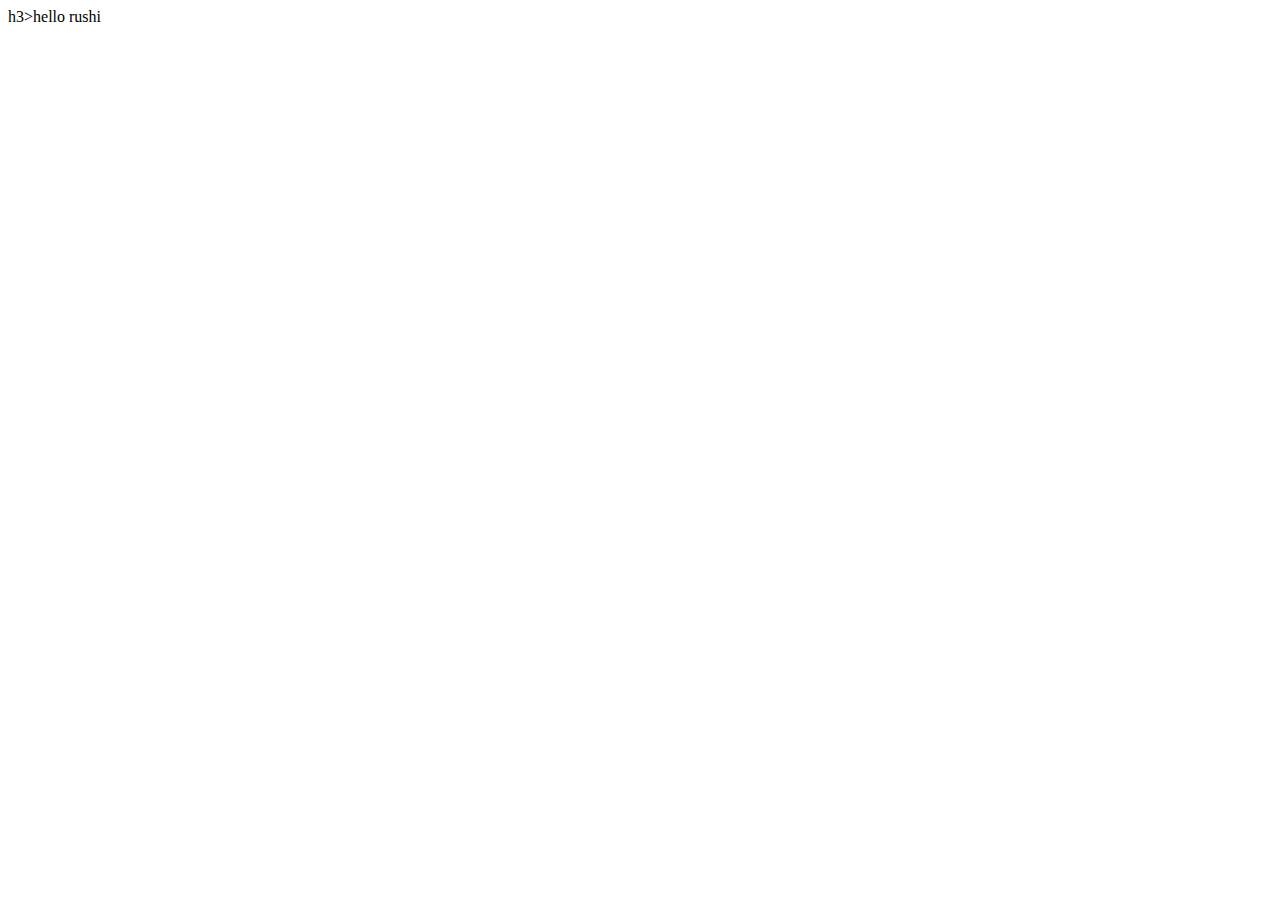
==== index.html @ 6775b856 "Added text.html file" ====
<!DOCTYPE html>
<html lang="en">
<head>
    <meta charset="UTF-8">
    <meta http-equiv="X-UA-Compatible" content="IE=edge">
    <meta name="viewport" content="width=device-width, initial-scale=1.0">
    <title>Document</title>
</head>
<body>
    h3>hello rushi</h3>

</body>
</html>
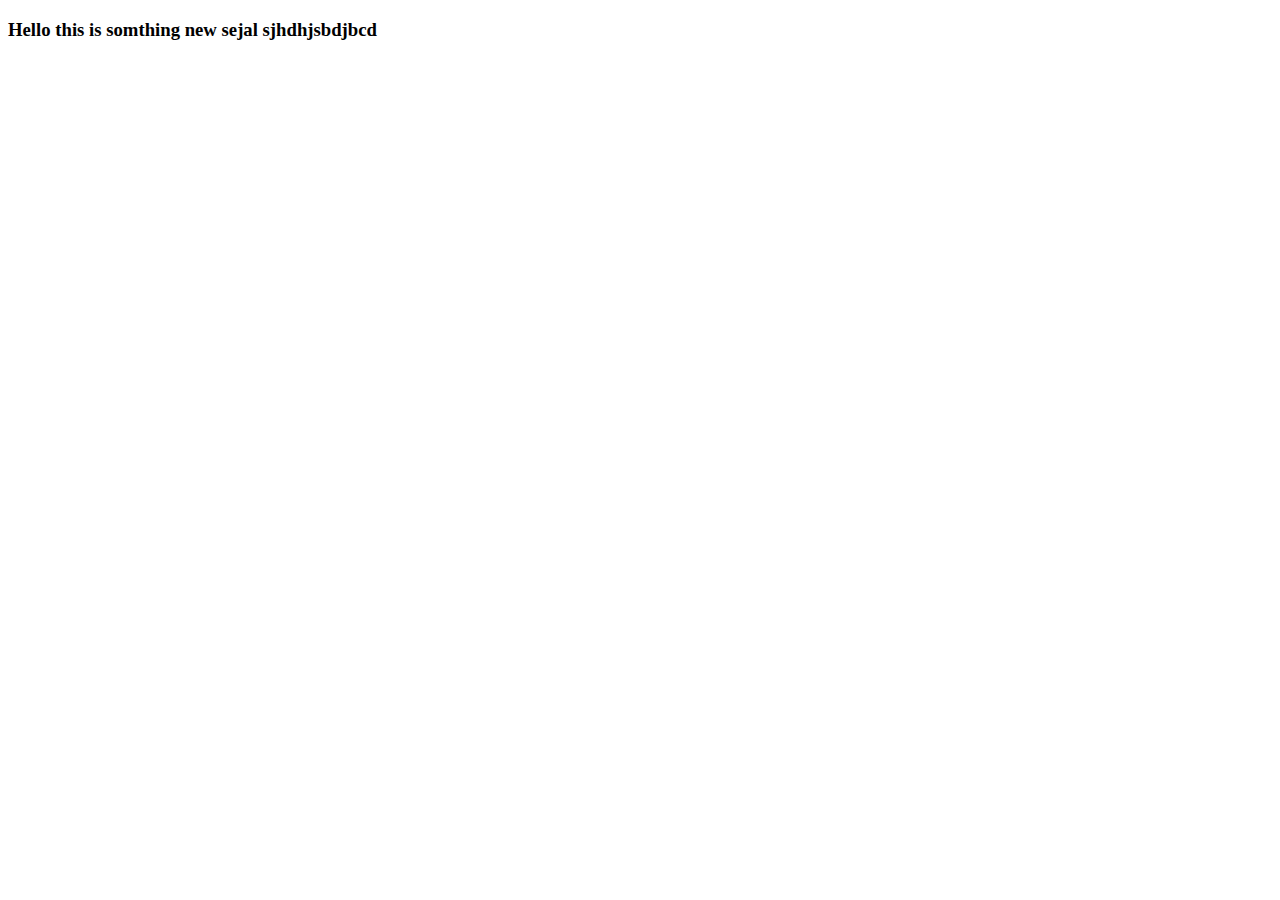
==== commit 9eb0bac0: "new" ====
--- a/index.html
+++ b/index.html
@@ -1,13 +1,16 @@
 <!DOCTYPE html>
 <html lang="en">
+
 <head>
     <meta charset="UTF-8">
     <meta http-equiv="X-UA-Compatible" content="IE=edge">
     <meta name="viewport" content="width=device-width, initial-scale=1.0">
     <title>Document</title>
 </head>
+
 <body>
-    h3>hello rushi</h3>
+    <h3>Hello this is somthing new sejal sjhdhjsbdjbcd</h3>
 
 </body>
+
 </html>